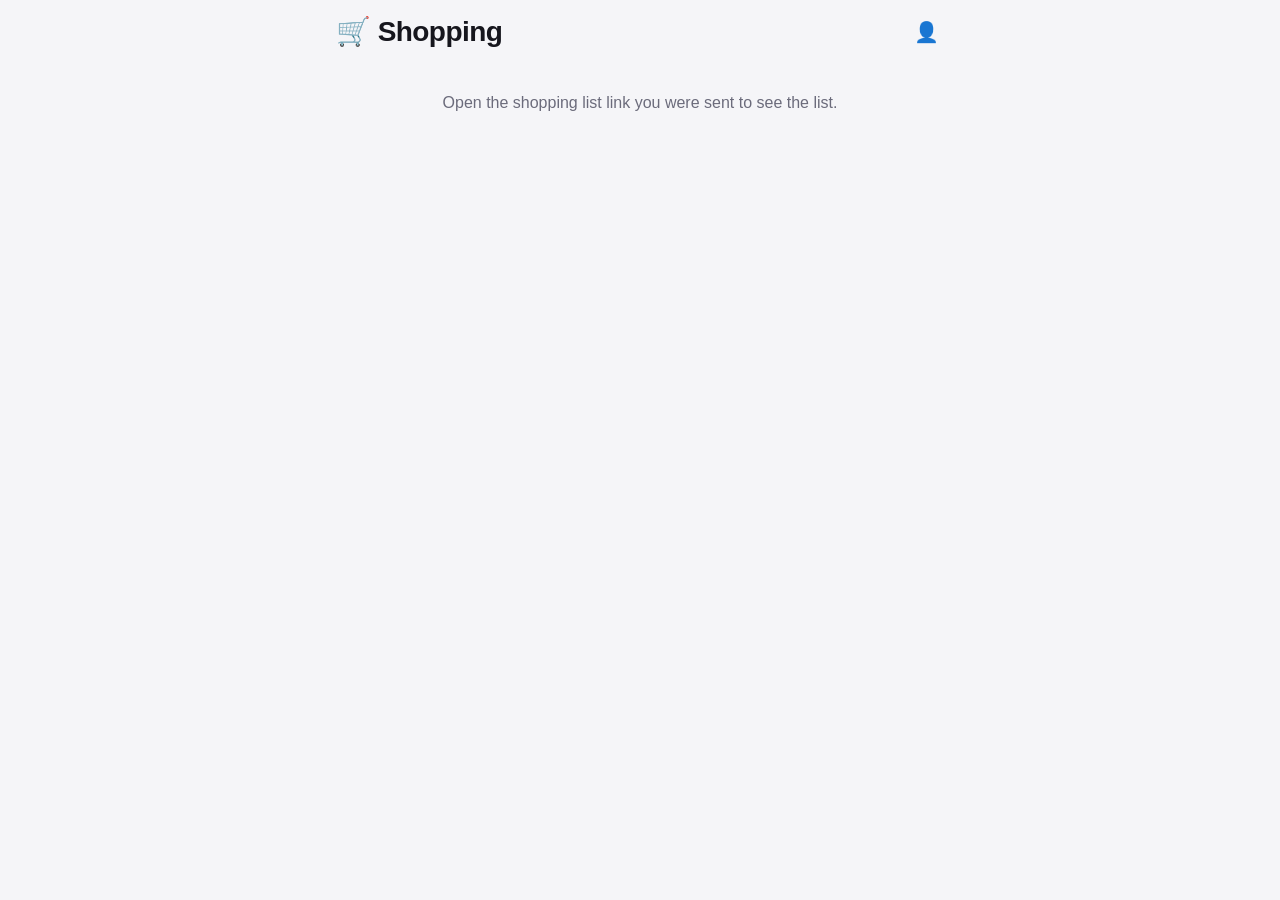
==== shop.html @ 2a3265eb "Add shared shopping list: Shop tab and shopping-only app for family Co-Authored-By: Claude Opus 5.5 " ====
<!doctype html>
<html lang="en">
<head>
  <meta charset="utf-8">
  <meta name="viewport" content="width=device-width, initial-scale=1, viewport-fit=cover">
  <meta name="theme-color" content="#16a34a">
  <meta name="description" content="Shared shopping list">
  <!-- No manifest on purpose: iPhone then keeps the private ?list= link when added to the Home Screen -->
  <meta name="apple-mobile-web-app-capable" content="yes">
  <meta name="mobile-web-app-capable" content="yes">
  <meta name="apple-mobile-web-app-status-bar-style" content="default">
  <meta name="apple-mobile-web-app-title" content="Shopping">
  <meta name="referrer" content="no-referrer">
  <link rel="icon" href="shop-icon.svg" type="image/svg+xml">
  <link rel="apple-touch-icon" href="shop-icon.png">
  <link rel="stylesheet" href="styles.css">
  <style>body { padding-bottom: calc(24px + env(safe-area-inset-bottom)); }</style>
  <title>Shopping List</title>
</head>
<body>
  <header class="topbar">
    <h1>🛒 Shopping</h1>
    <button class="icon-btn" id="who" aria-label="Change your name">👤</button>
  </header>
  <main id="view"></main>
  <div id="toast" role="status" aria-live="polite"></div>

  <script src="config.js"></script>
  <script src="shop.js"></script>
  <script>
  'use strict';
  (() => {
    const get = k => { try { return localStorage.getItem(k); } catch { return null; } };
    const set = (k, v) => { try { localStorage.setItem(k, v); } catch { /* ignore */ } };
    const view = document.getElementById('view');

    const fromLink = new URLSearchParams(location.search).get('list');
    if (fromLink) set('shop-code', fromLink);
    const code = fromLink || get('shop-code') || '';
    let device = get('shop-device');
    if (!device) { device = Shop.newCode().slice(0, 16); set('shop-device', device); }
    const standalone = matchMedia('(display-mode: standalone)').matches || navigator.standalone === true;

    let toastTimer;
    function toast(msg) {
      const el = document.getElementById('toast');
      el.textContent = msg;
      el.classList.add('show');
      clearTimeout(toastTimer);
      toastTimer = setTimeout(() => el.classList.remove('show'), 2500);
    }

    function render() {
      if (!/^[A-Za-z0-9_-]{20,64}$/.test(code)) {
        view.innerHTML = '<p class="empty" style="text-align:center">Open the shopping list link you were sent to see the list.</p>';
        return;
      }
      if (!get('shop-name')) {
        view.innerHTML = `<form class="card" id="nameForm">
          <h2>Welcome 👋</h2>
          <p class="meta">What's your name? It shows next to the items you add.</p>
          <input name="n" required autocomplete="given-name" placeholder="Your name" maxlength="30" aria-label="Your name">
          <button class="btn primary block" style="margin-top:10px">Continue</button>
        </form>`;
        return;
      }
      if (Shop.isTyping()) return;
      view.innerHTML = Shop.html() + (standalone ? '' :
        '<p class="meta" style="text-align:center;margin-top:18px">Tip: tap <b>Share → Add to Home Screen</b> to keep this list as an app.</p>');
    }

    function start() {
      Shop.init({ code, name: get('shop-name') || '', device, onChange: render, onMessage: toast });
      render();
      Shop.start();
    }

    document.addEventListener('submit', e => {
      if (e.target.id !== 'nameForm') return;
      e.preventDefault();
      const n = e.target.n.value.trim();
      if (!n) return;
      set('shop-name', n);
      start();
    });

    document.getElementById('who').addEventListener('click', () => {
      const n = prompt('Your name (shown next to items you add):', get('shop-name') || '');
      if (n && n.trim()) { set('shop-name', n.trim().slice(0, 30)); start(); }
    });

    start();
  })();
  </script>
</body>
</html>
---- styles.css ----
:root {
  --bg: #f5f5f8;
  --surface: #ffffff;
  --text: #16161d;
  --muted: #6b6b7b;
  --line: #e6e6ee;
  --accent: #4f46e5;
  --accent-text: #ffffff;
  --accent-soft: #eceefe;
  --good: #16a34a;
  --danger: #dc2626;
  --radius: 16px;
  --shadow: 0 1px 2px rgba(20, 20, 40, .05), 0 4px 16px rgba(20, 20, 40, .04);
  color-scheme: light dark;
}

@media (prefers-color-scheme: dark) {
  :root {
    --bg: #0e0e13;
    --surface: #1a1a22;
    --text: #ececf2;
    --muted: #9a9aad;
    --line: #2b2b37;
    --accent: #8b85ff;
    --accent-text: #0e0e13;
    --accent-soft: #24223f;
    --good: #4ade80;
    --danger: #f87171;
    --shadow: none;
  }
}

* { box-sizing: border-box; }

html, body { margin: 0; }

body {
  background: var(--bg);
  color: var(--text);
  font: 16px/1.45 -apple-system, BlinkMacSystemFont, "Segoe UI", Roboto, sans-serif;
  padding-bottom: calc(76px + env(safe-area-inset-bottom));
  -webkit-tap-highlight-color: transparent;
}

button, input, select, textarea { font: inherit; color: inherit; }
button { cursor: pointer; }

/* ---------- layout ---------- */
.topbar {
  position: sticky; top: 0; z-index: 5;
  display: flex; align-items: center; justify-content: space-between;
  max-width: 640px; margin: 0 auto;
  padding: calc(12px + env(safe-area-inset-top)) 16px 8px;
  background: var(--bg);
}
.topbar h1 { margin: 0; font-size: 28px; letter-spacing: -.02em; }

main { max-width: 640px; margin: 0 auto; padding: 4px 16px 24px; }

.tabs {
  position: fixed; left: 0; right: 0; bottom: 0; z-index: 10;
  display: grid; grid-template-columns: repeat(7, 1fr);
  background: var(--surface);
  border-top: 1px solid var(--line);
  padding-bottom: env(safe-area-inset-bottom);
}
.tabs button {
  display: flex; flex-direction: column; align-items: center; gap: 2px;
  border: 0; background: none; padding: 8px 0 10px;
  font-size: 11px; color: var(--muted);
}
.tabs button span { font-size: 20px; filter: grayscale(1); opacity: .6; }
.tabs button.active { color: var(--accent); font-weight: 600; }
.tabs button.active span { filter: none; opacity: 1; }

/* ---------- building blocks ---------- */
.card {
  background: var(--surface);
  border-radius: var(--radius);
  box-shadow: var(--shadow);
  border: 1px solid var(--line);
  padding: 16px;
  margin-bottom: 14px;
}
.card h2, .sec { font-size: 17px; margin: 0 0 10px; }
.sec { margin: 22px 4px 8px; color: var(--muted); font-size: 13px; text-transform: uppercase; letter-spacing: .06em; }
.card-head { display: flex; align-items: center; justify-content: space-between; margin-bottom: 6px; }
.card-head h2 { margin: 0; }

.greet { color: var(--muted); margin: 0 4px 14px; }

.stats { display: grid; grid-template-columns: repeat(3, 1fr); gap: 10px; margin-bottom: 14px; }
.stat {
  background: var(--surface); border: 1px solid var(--line); border-radius: var(--radius);
  padding: 12px; box-shadow: var(--shadow);
}
.stat b { display: block; font-size: clamp(16px, 5.2vw, 22px); letter-spacing: -.02em; white-space: nowrap; overflow: hidden; text-overflow: ellipsis; }
.stat span { color: var(--muted); font-size: 12px; }

.grow { flex: 1; min-width: 0; }
.meta { color: var(--muted); font-size: 13px; }
.overdue { color: var(--danger); }
.empty { color: var(--muted); padding: 10px 0; list-style: none; }

input, select, textarea {
  width: 100%;
  background: var(--bg);
  border: 1px solid var(--line);
  border-radius: 10px;
  padding: 10px 12px;
  min-height: 42px;
}
input:focus, select:focus, textarea:focus { outline: 2px solid var(--accent); outline-offset: -1px; }
textarea { resize: vertical; }

.add-row { display: flex; gap: 8px; margin-top: 8px; }
.add-row > * { min-width: 0; }
.add > input:first-child { margin: 0; }

.btn {
  display: inline-flex; align-items: center; justify-content: center;
  border: 1px solid var(--line); background: var(--surface);
  border-radius: 10px; padding: 10px 14px; min-height: 42px;
  font-weight: 600; white-space: nowrap;
}
.btn.primary { background: var(--accent); color: var(--accent-text); border-color: var(--accent); }
.btn.danger { color: var(--danger); }
.btn.block { width: 100%; }

.icon-btn {
  border: 0; background: none; color: var(--muted);
  width: 36px; height: 36px; border-radius: 10px; font-size: 20px; flex: none;
}
.icon-btn:hover { background: var(--bg); }

.link { border: 0; background: none; color: var(--accent); font-weight: 600; padding: 6px 0; }
.link.danger { color: var(--danger); font-weight: 500; font-size: 13px; }

/* ---------- lists & checkboxes ---------- */
.list { list-style: none; margin: 0; padding: 0; }
.row { display: flex; align-items: center; gap: 12px; padding: 8px 0; border-bottom: 1px solid var(--line); }
.row:last-child { border-bottom: 0; }
.row-title { overflow-wrap: anywhere; }
.row.done .row-title { text-decoration: line-through; color: var(--muted); }

.check {
  flex: none; width: 26px; height: 26px; border-radius: 50%;
  border: 2px solid var(--line); background: none; position: relative;
}
.check.on { background: var(--good); border-color: var(--good); }
.check.on::after {
  content: ""; position: absolute; left: 7px; top: 3px; width: 6px; height: 11px;
  border: solid #fff; border-width: 0 2.5px 2.5px 0; transform: rotate(45deg);
}
.check.big { width: 36px; height: 36px; }
.check.big.on::after { left: 11px; top: 5px; width: 8px; height: 15px; }
.check.ghost { visibility: hidden; }

.quick { display: flex; gap: 8px; margin-top: 10px; }

/* ---------- habits ---------- */
.habit-head { display: flex; align-items: center; gap: 12px; }
.emoji { font-size: 28px; width: 36px; text-align: center; flex: none; }
.emoji-in { width: 64px; flex: none; text-align: center; }
.week { display: grid; grid-template-columns: repeat(7, 1fr); gap: 6px; margin: 12px 0 4px; }
.day {
  border: 1px solid var(--line); background: var(--bg); border-radius: 10px;
  padding: 6px 0; font-size: 12px; color: var(--muted);
}
.day small { display: block; font-size: 11px; }
.day.on { background: var(--good); border-color: var(--good); color: #fff; }
.day.today { outline: 2px solid var(--accent); outline-offset: 1px; }

.chips { display: flex; flex-wrap: wrap; gap: 8px; }
.chip {
  border: 1px solid var(--line); background: var(--bg); border-radius: 999px;
  padding: 8px 14px;
}
.chip.on { background: var(--good); border-color: var(--good); color: #fff; }

/* ---------- money ---------- */
.seg { display: grid; grid-template-columns: 1fr 1fr; background: var(--bg); border-radius: 10px; padding: 3px; border: 1px solid var(--line); }
.seg label { text-align: center; padding: 7px; border-radius: 8px; cursor: pointer; font-weight: 600; color: var(--muted); }
.seg input { position: absolute; opacity: 0; pointer-events: none; width: 0; min-height: 0; }
.seg label:has(input:checked) { background: var(--surface); color: var(--text); box-shadow: var(--shadow); }

.month-nav, .date-nav { display: flex; align-items: center; justify-content: space-between; margin-bottom: 12px; }
.month-nav button, .date-nav button { border: 1px solid var(--line); background: var(--surface); border-radius: 10px; width: 40px; height: 40px; font-size: 20px; }
.month-nav button:disabled, .date-nav button:disabled { opacity: .35; cursor: default; }

.totals { display: grid; grid-template-columns: repeat(3, 1fr); gap: 8px; text-align: center; }
.totals b { display: block; font-size: 18px; }
.totals span { font-size: 12px; color: var(--muted); }
.pos { color: var(--good); }
.neg { color: var(--danger); }

.bars { margin-top: 14px; display: grid; gap: 8px; }
.bar-row { display: grid; grid-template-columns: 90px 1fr auto; gap: 10px; align-items: center; font-size: 14px; }
.bar { height: 10px; background: var(--bg); border-radius: 999px; overflow: hidden; }
.bar i { display: block; height: 100%; background: var(--accent); border-radius: 999px; }

.day-label { font-size: 13px; color: var(--muted); margin: 14px 0 2px; font-weight: 600; }
.amt { font-variant-numeric: tabular-nums; font-weight: 600; white-space: nowrap; }

/* ---------- journal ---------- */
.lbl { display: block; font-size: 13px; color: var(--muted); font-weight: 600; margin: 14px 0 6px; }
.lbl > input, .lbl > select, .lbl > textarea { margin-top: 6px; color: var(--text); font-weight: 400; font-size: 16px; }
.two { display: grid; grid-template-columns: 1fr 1fr; gap: 10px; }
.moods { display: flex; justify-content: space-between; gap: 6px; }
.mood {
  flex: 1; font-size: 26px; padding: 8px 0; border-radius: 12px;
  border: 1px solid var(--line); background: var(--bg); filter: grayscale(.7); opacity: .7;
}
.mood.on { filter: none; opacity: 1; background: var(--accent-soft); border-color: var(--accent); }
.entry { display: flex; gap: 12px; align-items: flex-start; width: 100%; text-align: left; border: 0; background: none; padding: 10px 0; border-bottom: 1px solid var(--line); }
.entry:last-child { border-bottom: 0; }
.entry .e-mood { font-size: 24px; width: 32px; flex: none; text-align: center; }
.snippet { color: var(--muted); font-size: 14px; display: -webkit-box; -webkit-line-clamp: 2; -webkit-box-orient: vertical; overflow: hidden; }
.saved { min-height: 18px; margin-top: 6px; text-align: right; }

/* ---------- settings sheet & toast ---------- */
dialog {
  border: 0; border-radius: 20px; padding: 0; width: min(520px, calc(100% - 32px));
  background: var(--surface); color: var(--text); box-shadow: 0 20px 60px rgba(0,0,0,.3);
}
dialog::backdrop { background: rgba(10, 10, 20, .45); }
.sheet { padding: 20px; }
.sheet h2 { margin: 0 0 4px; }
.sheet h3 { font-size: 14px; margin: 22px 0 6px; }
.sheet .btns { display: flex; gap: 8px; flex-wrap: wrap; margin-top: 8px; }

#toast {
  position: fixed; left: 50%; bottom: calc(90px + env(safe-area-inset-bottom)); transform: translate(-50%, 20px);
  background: var(--text); color: var(--bg); border-radius: 12px; padding: 10px 14px;
  display: flex; gap: 14px; align-items: center; opacity: 0; pointer-events: none;
  transition: opacity .2s, transform .2s; z-index: 20; max-width: calc(100% - 32px);
}
#toast.show { opacity: 1; transform: translate(-50%, 0); pointer-events: auto; }
#toast button { border: 0; background: none; color: var(--accent); font-weight: 700; filter: brightness(1.3); }

@media (max-width: 380px) {
  .add-row { flex-wrap: wrap; }
  .bar-row { grid-template-columns: 72px 1fr auto; }
}

.report { border-color: var(--accent); background: var(--accent-soft); }
.report .btns { display: flex; gap: 8px; margin-top: 10px; }

/* ---------- office ---------- */
.subtabs {
  display: grid; grid-template-columns: repeat(3, 1fr); gap: 4px;
  background: var(--surface); border: 1px solid var(--line); border-radius: 12px;
  padding: 4px; margin-bottom: 14px;
}
.subtabs button { border: 0; background: none; border-radius: 9px; padding: 9px 4px; font-weight: 600; color: var(--muted); font-size: 14px; }
.subtabs button.on { background: var(--accent); color: var(--accent-text); }

.clock { text-align: center; }
.clock .big { font-size: 40px; font-weight: 700; letter-spacing: -.03em; margin: 2px 0 12px; font-variant-numeric: tabular-nums; }
.clock .btn { margin-top: 10px; font-size: 17px; min-height: 50px; }
.clock .hint { margin: 10px 0 0; font-size: 12px; }
.btn.danger-fill { background: var(--danger); border-color: var(--danger); color: #fff; }

details.card > summary { cursor: pointer; font-weight: 600; list-style: none; }
details.card > summary::-webkit-details-marker { display: none; }
details.card[open] > summary { margin-bottom: 4px; }

.pri { display: inline-block; font-size: 11px; font-weight: 700; padding: 1px 7px; border-radius: 999px; margin-right: 4px; }
.pri-high { background: color-mix(in srgb, var(--danger) 16%, transparent); color: var(--danger); }
.pri-med { background: var(--accent-soft); color: var(--accent); }
.pri-low { background: var(--bg); color: var(--muted); border: 1px solid var(--line); }

.note { white-space: pre-wrap; overflow-wrap: anywhere; margin: 10px 0 4px; font-size: 15px; }

/* ---------- reminders ---------- */
.toggle {
  flex: 1; display: flex; align-items: center; gap: 8px; min-height: 42px; padding: 0 12px;
  border: 1px solid var(--line); border-radius: 10px; background: var(--bg); font-size: 15px; cursor: pointer;
}
.toggle input { width: 20px; height: 20px; min-height: 0; margin: 0; accent-color: var(--accent); }
.toggle:has(input:checked) { border-color: var(--accent); background: var(--accent-soft); font-weight: 600; }
.add .hint { margin: 10px 0 0; font-size: 12px; }
.bell { font-size: 17px; opacity: .55; }
.bell.on { opacity: 1; }

/* ---------- shopping ---------- */
.qty { font-size: 12px; font-weight: 700; color: var(--accent); background: var(--accent-soft); border-radius: 999px; padding: 1px 8px; margin-left: 4px; white-space: nowrap; }
.share { margin-top: 22px; }
.share .btns { display: flex; gap: 8px; margin-top: 10px; flex-wrap: wrap; }
.tabs button { font-size: 10.5px; }
.add-row.nowrap { flex-wrap: nowrap; }
.add-row.nowrap select { flex: 1; min-width: 0; }
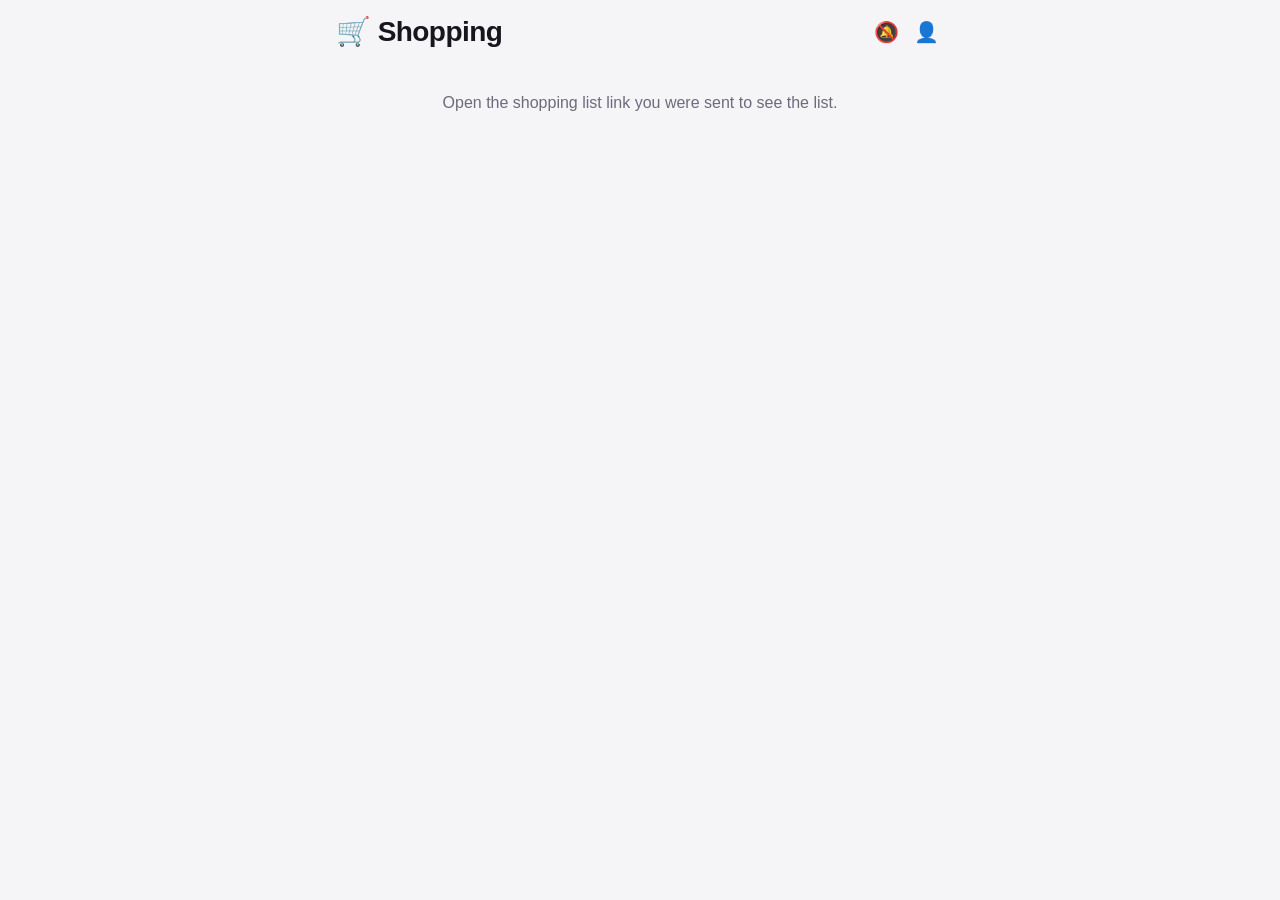
==== commit 7a88d004: "Shopping v2: buy again, suggestions, auto sections, multi-add, staples, shopping mode, stores, quick" ====
--- a/shop.html
+++ b/shop.html
@@ -20,7 +20,10 @@
 <body>
   <header class="topbar">
     <h1>🛒 Shopping</h1>
-    <button class="icon-btn" id="who" aria-label="Change your name">👤</button>
+    <span>
+      <button class="icon-btn" id="bell" aria-label="Notifications" hidden>🔕</button>
+      <button class="icon-btn" id="who" aria-label="Change your name">👤</button>
+    </span>
   </header>
   <main id="view"></main>
   <div id="toast" role="status" aria-live="polite"></div>
@@ -30,8 +33,9 @@
   <script>
   'use strict';
   (() => {
-    const get = k => { try { return localStorage.getItem(k); } catch { return null; } };
-    const set = (k, v) => { try { localStorage.setItem(k, v); } catch { /* ignore */ } };
+    const mem = {};   // fallback if the browser blocks saving
+    const get = k => { try { const v = localStorage.getItem(k); if (v !== null) return v; } catch { /* blocked */ } return mem[k] ?? null; };
+    const set = (k, v) => { mem[k] = v; try { localStorage.setItem(k, v); } catch { /* blocked */ } };
     const view = document.getElementById('view');
 
     const fromLink = new URLSearchParams(location.search).get('list');
@@ -42,12 +46,18 @@
     const standalone = matchMedia('(display-mode: standalone)').matches || navigator.standalone === true;
 
     let toastTimer;
-    function toast(msg) {
+    function toast(msg, undo) {
       const el = document.getElementById('toast');
-      el.textContent = msg;
+      el.textContent = '';
+      el.append(Object.assign(document.createElement('span'), { textContent: msg }));
+      if (undo) {
+        const b = Object.assign(document.createElement('button'), { type: 'button', textContent: 'Undo' });
+        b.onclick = () => { undo(); el.classList.remove('show'); };
+        el.append(b);
+      }
       el.classList.add('show');
       clearTimeout(toastTimer);
-      toastTimer = setTimeout(() => el.classList.remove('show'), 2500);
+      toastTimer = setTimeout(() => el.classList.remove('show'), undo ? 4500 : 2500);
     }
 
     function render() {
@@ -56,6 +66,7 @@
         return;
       }
       if (!get('shop-name')) {
+        if (document.getElementById('nameForm')) return;   // never wipe what is being typed
         view.innerHTML = `<form class="card" id="nameForm">
           <h2>Welcome 👋</h2>
           <p class="meta">What's your name? It shows next to the items you add.</p>
@@ -67,10 +78,49 @@
       if (Shop.isTyping()) return;
       view.innerHTML = Shop.html() + (standalone ? '' :
         '<p class="meta" style="text-align:center;margin-top:18px">Tip: tap <b>Share → Add to Home Screen</b> to keep this list as an app.</p>');
+      Shop.mounted();
     }
 
+    // ---------- notifications (new items, "shopping now", "trip done") ----------
+    const bell = document.getElementById('bell');
+    const canPush = () => 'serviceWorker' in navigator && 'PushManager' in window && 'Notification' in window && !!PUSH_SERVER;
+    const post = (path, data) => fetch(`${PUSH_SERVER}${path}`, { method: 'POST', headers: { 'Content-Type': 'application/json' }, body: JSON.stringify(data) });
+    const keyBytes = k => Uint8Array.from(atob(k.replace(/-/g, '+').replace(/_/g, '/') + '='.repeat((4 - (k.length % 4)) % 4)), c => c.charCodeAt(0));
+    const showBell = () => { bell.hidden = false; bell.textContent = get('shop-notify') === '1' ? '🔔' : '🔕'; };
+
+    async function syncPush() {
+      const sub = await (await navigator.serviceWorker.ready).pushManager.getSubscription();
+      if (!sub) return false;
+      const res = await post('/sync', { id: device, subscription: sub.toJSON(), tz: Intl.DateTimeFormat().resolvedOptions().timeZone, reminders: [], lists: [code], app: 'shop' });
+      return res.ok;
+    }
+
+    async function toggleNotify() {
+      if (!canPush()) { toast(standalone ? 'Notifications aren’t supported here' : 'Add this list to your Home Screen first, then open it from there'); return; }
+      if (get('shop-notify') === '1') {
+        try { const sub = await (await navigator.serviceWorker.ready).pushManager.getSubscription(); if (sub) await sub.unsubscribe(); await post('/unsubscribe', { id: device }); } catch { /* ignore */ }
+        set('shop-notify', '0'); showBell(); toast('Notifications off'); return;
+      }
+      const perm = await Notification.requestPermission();   // must run straight from the tap
+      if (perm !== 'granted') { toast('Notifications are blocked — allow them in iPhone Settings → Notifications'); return; }
+      try {
+        const reg = await navigator.serviceWorker.ready;
+        let sub = await reg.pushManager.getSubscription();
+        if (!sub) {
+          const { publicKey } = await (await fetch(`${PUSH_SERVER}/key`)).json();
+          sub = await reg.pushManager.subscribe({ userVisibleOnly: true, applicationServerKey: keyBytes(publicKey) });
+        }
+        if (!(await syncPush())) throw new Error('sync');
+        await post('/test', { id: device });
+        set('shop-notify', '1'); showBell(); toast('Notifications on 🔔');
+      } catch { toast('Could not turn on notifications — try again'); }
+    }
+    bell.addEventListener('click', toggleNotify);
+
     function start() {
-      Shop.init({ code, name: get('shop-name') || '', device, onChange: render, onMessage: toast });
+      render();
+      if (!get('shop-name')) return;   // load the list only once we know who this is
+      Shop.init({ code, name: get('shop-name'), device, onChange: render, onMessage: toast });
       render();
       Shop.start();
     }
@@ -89,6 +139,13 @@
       if (n && n.trim()) { set('shop-name', n.trim().slice(0, 30)); start(); }
     });
 
+    if ('serviceWorker' in navigator && PUSH_SERVER) {
+      navigator.serviceWorker.register('sw.js').then(() => {
+        showBell();
+        if (get('shop-notify') === '1') syncPush().catch(() => {});
+      }).catch(() => {});
+    }
+
     start();
   })();
   </script>
--- a/styles.css
+++ b/styles.css
@@ -290,3 +290,42 @@
 .tabs button { font-size: 10.5px; }
 .add-row.nowrap { flex-wrap: nowrap; }
 .add-row.nowrap select { flex: 1; min-width: 0; }
+
+/* ---------- shopping v2 ---------- */
+.center { text-align: center; }
+.btns.spread { display: flex; justify-content: space-between; align-items: center; gap: 8px; flex-wrap: wrap; margin-top: 8px; }
+.btns.end { display: flex; justify-content: flex-end; gap: 8px; flex-wrap: wrap; }
+.topbar > span { display: flex; gap: 4px; }
+
+.sugg { margin-top: 10px; flex-wrap: nowrap; overflow-x: auto; -webkit-overflow-scrolling: touch; scrollbar-width: none; padding-bottom: 2px; }
+.sugg:empty { display: none; }
+.sugg::-webkit-scrollbar, .store-chips::-webkit-scrollbar { display: none; }
+.sugg .chip, .store-chips .chip { white-space: nowrap; flex: none; padding: 7px 12px; font-size: 14px; }
+.chips-label { flex: none; align-self: center; font-size: 12px; font-weight: 700; color: var(--muted); text-transform: uppercase; letter-spacing: .05em; }
+.store-chips { flex-wrap: nowrap; overflow-x: auto; scrollbar-width: none; margin: 12px 0 2px; }
+.store-chips .chip.on { background: var(--accent); border-color: var(--accent); color: var(--accent-text); }
+
+.big-btn { min-height: 52px; font-size: 17px; margin-bottom: 4px; }
+.banner { background: var(--accent-soft); border-color: var(--accent); }
+.insight { margin-top: 18px; }
+
+.srow { position: relative; background: var(--surface); transition: transform .18s ease, background-color .15s; touch-action: pan-y; }
+.srow.swipe-right { background: color-mix(in srgb, var(--good) 22%, var(--surface)); }
+.srow.swipe-left { background: color-mix(in srgb, var(--danger) 22%, var(--surface)); }
+.tap { cursor: pointer; }
+.row.big { padding: 12px 0; }
+.row.big .row-title { font-size: 18px; font-weight: 500; }
+
+.stepper { display: flex; align-items: center; border: 1px solid var(--line); border-radius: 999px; overflow: hidden; flex: none; }
+.stepper button { border: 0; background: var(--bg); width: 30px; height: 30px; font-size: 18px; line-height: 1; color: var(--accent); }
+.stepper span { min-width: 30px; text-align: center; font-size: 13px; font-weight: 700; padding: 0 2px; }
+
+.price { width: 84px; min-height: 34px; padding: 6px 8px; text-align: right; flex: none; font-variant-numeric: tabular-nums; }
+
+.shopping-head { position: sticky; top: calc(52px + env(safe-area-inset-top)); z-index: 4; }
+.progress { height: 10px; background: var(--bg); border-radius: 999px; overflow: hidden; margin: 6px 0 6px; border: 1px solid var(--line); }
+.progress i { display: block; height: 100%; background: var(--good); border-radius: 999px; transition: width .3s; }
+
+.order .row { padding: 4px 0; }
+.order .icon-btn:disabled { opacity: .25; }
+#shopSheet { max-height: 90vh; overflow: auto; }
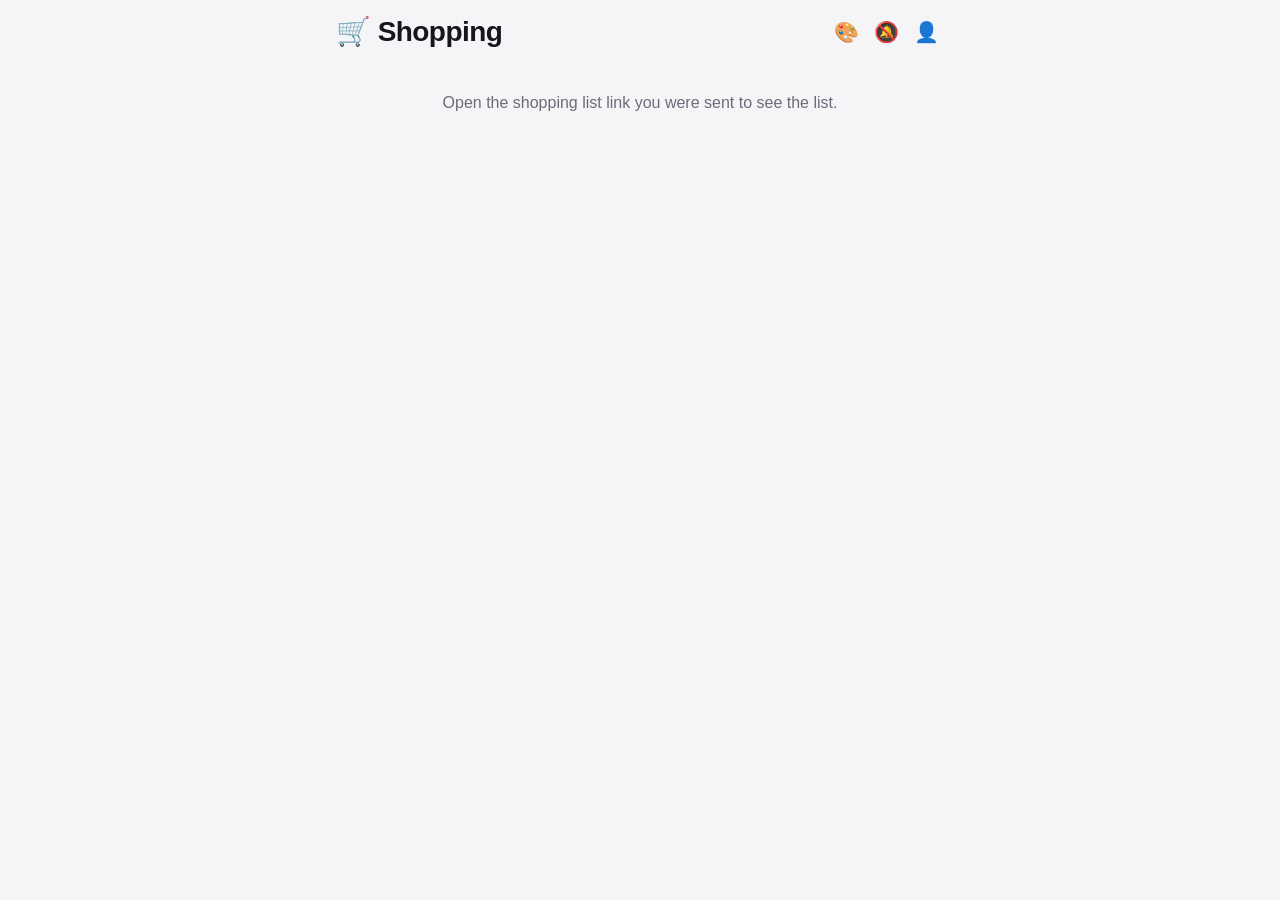
==== commit f4ff6a61: "Add colour themes: White, Charcoal (soft dark grey), Cream, and Auto Chosen per phone in Settings (m" ====
--- a/shop.html
+++ b/shop.html
@@ -13,6 +13,7 @@
   <meta name="referrer" content="no-referrer">
   <link rel="icon" href="shop-icon.svg" type="image/svg+xml">
   <link rel="apple-touch-icon" href="shop-icon.png">
+  <script>try { const t = localStorage.getItem('theme'); if (t && t !== 'auto') document.documentElement.dataset.theme = t; } catch (e) {}</script>
   <link rel="stylesheet" href="styles.css">
   <style>body { padding-bottom: calc(24px + env(safe-area-inset-bottom)); }</style>
   <title>Shopping List</title>
@@ -21,6 +22,7 @@
   <header class="topbar">
     <h1>🛒 Shopping</h1>
     <span>
+      <button class="icon-btn" id="themeBtn" aria-label="Change colour theme">🎨</button>
       <button class="icon-btn" id="bell" aria-label="Notifications" hidden>🔕</button>
       <button class="icon-btn" id="who" aria-label="Change your name">👤</button>
     </span>
@@ -28,6 +30,7 @@
   <main id="view"></main>
   <div id="toast" role="status" aria-live="polite"></div>
 
+  <script src="theme.js"></script>
   <script src="config.js"></script>
   <script src="shop.js"></script>
   <script>
@@ -117,6 +120,13 @@
     }
     bell.addEventListener('click', toggleNotify);
 
+    // 🎨 cycles through the colour themes
+    document.getElementById('themeBtn').addEventListener('click', () => {
+      const keys = Object.keys(THEMES), next = keys[(keys.indexOf(currentTheme()) + 1) % keys.length];
+      applyTheme(next);
+      toast(`🎨 ${THEMES[next].name} theme · ${THEMES[next].hint}`);
+    });
+
     function start() {
       render();
       if (!get('shop-name')) return;   // load the list only once we know who this is
--- a/styles.css
+++ b/styles.css
@@ -1,4 +1,8 @@
-:root {
+/* ---------- themes ----------
+   White is the default. Charcoal and Cream are chosen in Settings
+   (data-theme on <html>); "Auto" follows the phone's light/dark mode. */
+:root,
+:root[data-theme="light"] {
   --bg: #f5f5f8;
   --surface: #ffffff;
   --text: #16161d;
@@ -11,22 +15,56 @@
   --danger: #dc2626;
   --radius: 16px;
   --shadow: 0 1px 2px rgba(20, 20, 40, .05), 0 4px 16px rgba(20, 20, 40, .04);
-  color-scheme: light dark;
-}
-
+  color-scheme: light;
+}
+
+/* Charcoal — a soft dark grey ("light black") */
+:root[data-theme="charcoal"] {
+  --bg: #1e1f23;
+  --surface: #2a2b31;
+  --text: #ececf1;
+  --muted: #a3a4b2;
+  --line: #3a3b44;
+  --accent: #9b95ff;
+  --accent-text: #15151a;
+  --accent-soft: #34325a;
+  --good: #22c55e;
+  --danger: #f87171;
+  --shadow: none;
+  color-scheme: dark;
+}
+
+/* Cream — warm beige with a soft brown accent */
+:root[data-theme="cream"] {
+  --bg: #f5efe2;
+  --surface: #fffaf1;
+  --text: #2e261b;
+  --muted: #7b6c58;
+  --line: #e7dcc7;
+  --accent: #9a5b2e;
+  --accent-text: #ffffff;
+  --accent-soft: #f2e3d2;
+  --good: #4d7c0f;
+  --danger: #b42318;
+  --shadow: 0 1px 2px rgba(80, 60, 30, .06), 0 4px 16px rgba(80, 60, 30, .05);
+  color-scheme: light;
+}
+
+/* Auto: follow the phone */
 @media (prefers-color-scheme: dark) {
-  :root {
-    --bg: #0e0e13;
-    --surface: #1a1a22;
-    --text: #ececf2;
-    --muted: #9a9aad;
-    --line: #2b2b37;
-    --accent: #8b85ff;
-    --accent-text: #0e0e13;
-    --accent-soft: #24223f;
-    --good: #4ade80;
+  :root:not([data-theme]) {
+    --bg: #1e1f23;
+    --surface: #2a2b31;
+    --text: #ececf1;
+    --muted: #a3a4b2;
+    --line: #3a3b44;
+    --accent: #9b95ff;
+    --accent-text: #15151a;
+    --accent-soft: #34325a;
+    --good: #22c55e;
     --danger: #f87171;
     --shadow: none;
+    color-scheme: dark;
   }
 }
 
@@ -329,3 +367,15 @@
 .order .row { padding: 4px 0; }
 .order .icon-btn:disabled { opacity: .25; }
 #shopSheet { max-height: 90vh; overflow: auto; }
+
+/* ---------- theme picker ---------- */
+.themes { display: grid; grid-template-columns: repeat(2, 1fr); gap: 8px; margin-top: 6px; }
+.theme-opt {
+  display: flex; align-items: center; gap: 10px; padding: 10px; text-align: left;
+  border: 2px solid var(--line); border-radius: 12px; background: var(--surface);
+}
+.theme-opt.on { border-color: var(--accent); }
+.theme-opt b { display: block; font-size: 14px; }
+.theme-opt small { color: var(--muted); font-size: 11px; }
+.swatch { display: flex; flex: none; border-radius: 999px; overflow: hidden; border: 1px solid rgba(0, 0, 0, .15); }
+.swatch i { width: 12px; height: 24px; }
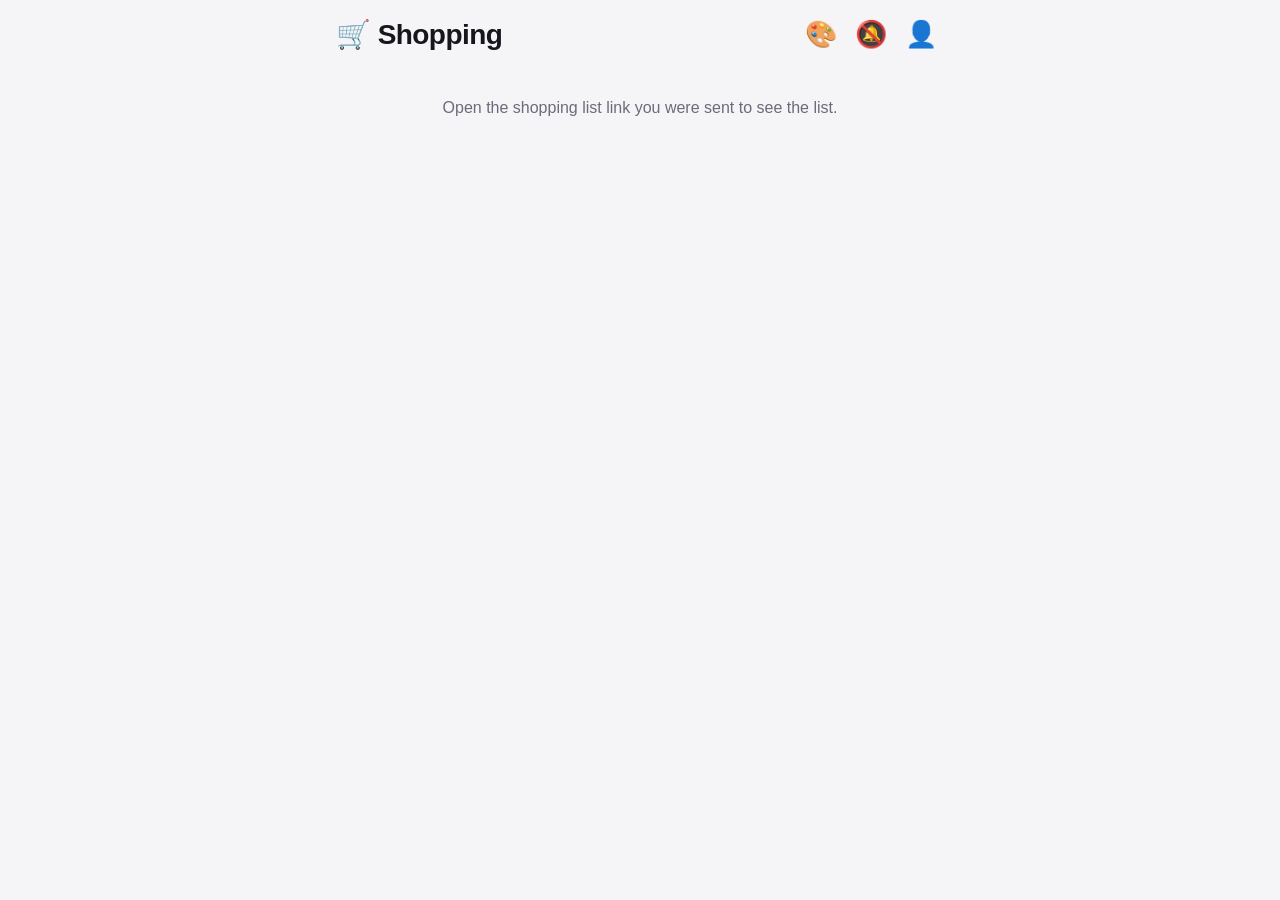
==== commit 4b63c471: "Bigger settings/header icons; turn off pinch, double-tap and input zoom Co-Authored-By: Claude Opus " ====
--- a/shop.html
+++ b/shop.html
@@ -2,7 +2,7 @@
 <html lang="en">
 <head>
   <meta charset="utf-8">
-  <meta name="viewport" content="width=device-width, initial-scale=1, viewport-fit=cover">
+  <meta name="viewport" content="width=device-width, initial-scale=1, maximum-scale=1, user-scalable=no, viewport-fit=cover">
   <meta name="theme-color" content="#16a34a">
   <meta name="description" content="Shared shopping list">
   <!-- No manifest on purpose: iPhone then keeps the private ?list= link when added to the Home Screen -->
--- a/styles.css
+++ b/styles.css
@@ -323,8 +323,6 @@
 
 /* ---------- shopping ---------- */
 .qty { font-size: 12px; font-weight: 700; color: var(--accent); background: var(--accent-soft); border-radius: 999px; padding: 1px 8px; margin-left: 4px; white-space: nowrap; }
-.share { margin-top: 22px; }
-.share .btns { display: flex; gap: 8px; margin-top: 10px; flex-wrap: wrap; }
 .tabs button { font-size: 10.5px; }
 .add-row.nowrap { flex-wrap: nowrap; }
 .add-row.nowrap select { flex: 1; min-width: 0; }
@@ -379,3 +377,96 @@
 .theme-opt small { color: var(--muted); font-size: 11px; }
 .swatch { display: flex; flex: none; border-radius: 999px; overflow: hidden; border: 1px solid rgba(0, 0, 0, .15); }
 .swatch i { width: 12px; height: 24px; }
+.chip.forget { border-color: var(--danger); color: var(--danger); }
+.chip.edit { border-style: dashed; color: var(--muted); }
+
+/* ---------- Today: progress ring ---------- */
+.hero { display: flex; align-items: center; gap: 16px; }
+.hero-ring { position: relative; flex: none; width: 104px; height: 104px; }
+.ring-fill { stroke: var(--accent); transition: stroke-dashoffset .8s cubic-bezier(.3, .7, .3, 1); }
+.ring-fill.full { stroke: var(--good); }
+.ring-label { position: absolute; inset: 0; display: flex; flex-direction: column; align-items: center; justify-content: center; }
+.ring-label b { font-size: 24px; letter-spacing: -.02em; line-height: 1; }
+.ring-label span { font-size: 11px; color: var(--muted); }
+.hero-msg { font-weight: 700; font-size: 17px; margin-bottom: 4px; }
+.hero .meta { margin-top: 2px; }
+.hero .link { padding: 6px 0 0; }
+.next-up b { color: var(--text); }
+
+/* a tick that was just tapped */
+@keyframes pop { 0% { transform: scale(1); } 40% { transform: scale(1.28); } 100% { transform: scale(1); } }
+.pop { animation: pop .32s ease-out; }
+.confetti { position: fixed; inset: 0; width: 100%; height: 100%; pointer-events: none; z-index: 60; }
+@media (prefers-reduced-motion: reduce) { .pop { animation: none; } .ring-fill { transition: none; } }
+
+/* ---------- Quick add ---------- */
+.fab {
+  position: fixed; right: max(16px, calc(50% - 304px)); bottom: calc(84px + env(safe-area-inset-bottom)); z-index: 9;
+  width: 56px; height: 56px; border-radius: 50%; border: 0;
+  background: var(--accent); color: var(--accent-text); font-size: 30px; line-height: 1;
+  box-shadow: 0 6px 18px rgba(0, 0, 0, .22);
+}
+.fab:active { transform: scale(.94); }
+body[data-tab="shop"] .fab, body[data-tab="insights"] .fab { display: none; }
+main { padding-bottom: 84px; }
+.quick-sheet [name=q] { font-size: 17px; min-height: 48px; margin-top: 10px; }
+.qtypes { margin-top: 10px; flex-wrap: nowrap; overflow-x: auto; scrollbar-width: none; }
+.qtypes::-webkit-scrollbar { display: none; }
+.qtypes .chip { white-space: nowrap; flex: none; padding: 6px 11px; font-size: 13px; }
+.qtypes .chip.on { background: var(--accent); border-color: var(--accent); color: var(--accent-text); }
+.qpreview { display: flex; flex-wrap: wrap; gap: 6px; margin-top: 12px; min-height: 30px; }
+.qpreview p { margin: 0; }
+.qchip { background: var(--accent-soft); color: var(--text); border-radius: 8px; padding: 4px 9px; font-size: 14px; }
+.qexamples { margin: 12px 0 0; line-height: 1.6; }
+.qexamples b { font-weight: 600; color: var(--text); }
+
+/* ---------- Insights ---------- */
+.range { margin-bottom: 12px; }
+.range .chip.on { background: var(--accent); border-color: var(--accent); color: var(--accent-text); }
+.stats-2 { grid-template-columns: repeat(3, 1fr); }
+.chart { margin: 0 0 14px; }
+.chart-title { font-weight: 700; margin-bottom: 8px; }
+.chart svg { display: block; width: 100%; height: auto; overflow: visible; }
+.chart .tip { margin: 8px 0 0; min-height: 18px; }
+.chart .empty { margin: 4px 0; }
+.chart .axis { font-size: 10px; fill: var(--muted); }
+.chart .axis.label { font-size: 11px; fill: var(--text); }
+.chart .axis.value { font-size: 10px; fill: var(--muted); font-variant-numeric: tabular-nums; }
+.chart .grid { stroke: var(--line); stroke-width: 1; }
+.chart .target { stroke: var(--muted); stroke-width: 1; stroke-dasharray: 3 3; }
+.chart .line { fill: none; stroke: var(--accent); stroke-width: 2; stroke-linejoin: round; stroke-linecap: round; }
+.chart .dot { fill: var(--accent); stroke: var(--surface); stroke-width: 2; }
+.chart .bar { fill: var(--accent); }
+.chart .bar.ghost { fill: var(--muted); opacity: .45; }
+.chart .hit { fill: transparent; }
+.chart .mark { cursor: pointer; }
+.chart .mark.hl .bar, .chart .mark.hl .dot { fill: var(--good); }
+.chart .mark.hl .hit { fill: var(--accent-soft); opacity: .5; }
+.heatmap rect.hm-on { fill: var(--good); }
+.heatmap rect.hm-off { fill: var(--line); }
+.heatmap rect.hm-none { fill: none; stroke: var(--line); stroke-width: 1; }
+.heatmap .mark.hl, .heatmap rect:hover { stroke: var(--text); stroke-width: 1.5; }
+.hm-stats { margin-bottom: 8px; }
+.hero-num { margin-bottom: 6px; }
+.hero-num b { font-size: 24px; letter-spacing: -.02em; }
+.legend { display: flex; gap: 14px; font-size: 12px; color: var(--muted); margin-bottom: 8px; }
+.legend span { display: flex; align-items: center; gap: 6px; }
+.legend .sw { width: 14px; height: 8px; border-radius: 3px; display: inline-block; background: var(--accent); }
+.legend .sw.ghost { background: var(--muted); opacity: .45; }
+.insight-note { background: var(--accent-soft); border-color: var(--accent); font-size: 15px; }
+
+/* ---------- nudges in Settings ---------- */
+.nudges { display: grid; gap: 8px; margin-top: 8px; }
+.nudge-row { display: flex; gap: 8px; align-items: stretch; }
+.nudge-row .toggle { flex: 1; min-height: 52px; }
+.nudge-row .toggle span { display: flex; flex-direction: column; line-height: 1.25; }
+.nudge-row .toggle small { color: var(--muted); font-weight: 400; font-size: 12px; }
+.nudge-row select { width: 112px; flex: none; }
+.tab-picker .chip.on { background: var(--accent); border-color: var(--accent); color: var(--accent-text); }
+.tabs button[hidden] { display: none; }
+
+/* ---------- header icons & no zoom ---------- */
+.topbar .icon-btn { width: 46px; height: 46px; font-size: 26px; border-radius: 12px; }
+#settingsBtn { font-size: 30px; }
+html { touch-action: manipulation; -webkit-text-size-adjust: 100%; }   /* no double-tap zoom */
+input, select, textarea { font-size: max(16px, 1em); }                 /* iPhone won't zoom into a text box */
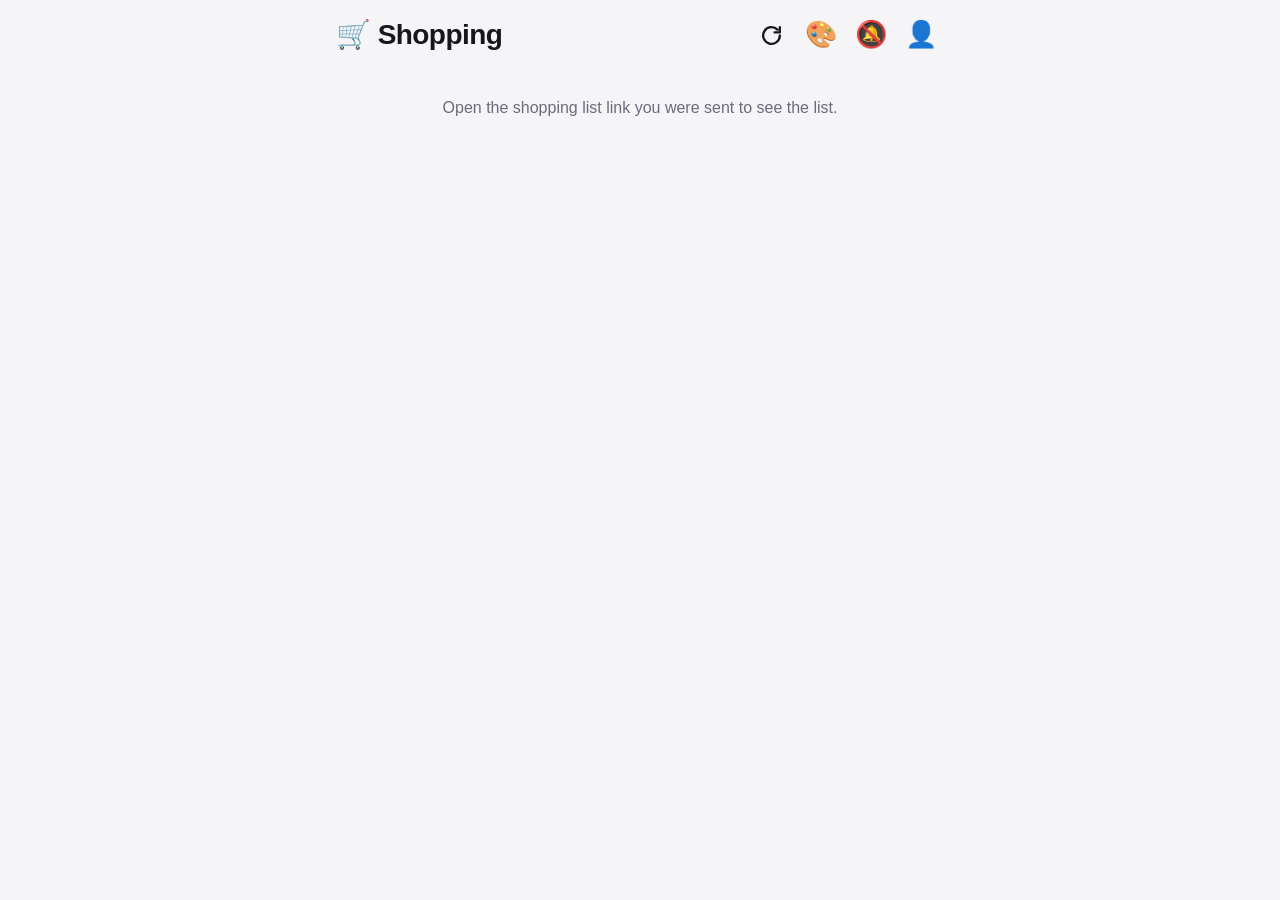
==== commit ef4bb950: "Add a refresh button (↻) to both apps: loads the newest version and data, stays on the same screen C" ====
--- a/shop.html
+++ b/shop.html
@@ -22,6 +22,7 @@
   <header class="topbar">
     <h1>🛒 Shopping</h1>
     <span>
+      <button class="icon-btn menu-btn" id="refreshBtn" data-refresh aria-label="Refresh"><svg viewBox="0 0 24 24" width="25" height="25" aria-hidden="true"><path d="M20 12a8 8 0 1 1-2.34-5.66M20 4v5h-5" fill="none" stroke="currentColor" stroke-width="2.2" stroke-linecap="round" stroke-linejoin="round"/></svg></button>
       <button class="icon-btn" id="themeBtn" aria-label="Change colour theme">🎨</button>
       <button class="icon-btn" id="bell" aria-label="Notifications" hidden>🔕</button>
       <button class="icon-btn" id="who" aria-label="Change your name">👤</button>
--- a/styles.css
+++ b/styles.css
@@ -407,7 +407,7 @@
   box-shadow: 0 6px 18px rgba(0, 0, 0, .22);
 }
 .fab:active { transform: scale(.94); }
-body[data-tab="shop"] .fab, body[data-tab="insights"] .fab { display: none; }
+body[data-tab="shop"] .fab, body[data-tab="insights"] .fab, body[data-tab="review"] .fab { display: none; }
 main { padding-bottom: 84px; }
 .quick-sheet [name=q] { font-size: 17px; min-height: 48px; margin-top: 10px; }
 .qtypes { margin-top: 10px; flex-wrap: nowrap; overflow-x: auto; scrollbar-width: none; }
@@ -470,3 +470,108 @@
 #settingsBtn { font-size: 30px; }
 html { touch-action: manipulation; -webkit-text-size-adjust: 100%; }   /* no double-tap zoom */
 input, select, textarea { font-size: max(16px, 1em); }                 /* iPhone won't zoom into a text box */
+
+/* ---------- money privacy ---------- */
+.masked { letter-spacing: 2px; color: var(--muted); cursor: pointer; font-weight: 700; }
+.eye { padding: 0 4px; font-size: 15px; }
+.lock-card { padding: 28px 20px; margin-top: 20px; }
+.lock-icon { font-size: 44px; line-height: 1; margin-bottom: 8px; }
+.lock-card .btn.block { margin-top: 16px; min-height: 50px; font-size: 17px; }
+.pin-form { display: flex; gap: 8px; margin-top: 12px; }
+.pin-input { text-align: center; font-size: 26px !important; letter-spacing: 10px; min-height: 52px; }
+#lockSheet .pin-input { margin-top: 12px; }
+.pin-msg { min-height: 20px; margin: 8px 0 0; }
+.toggle span:has(> small) { display: flex; flex-direction: column; line-height: 1.25; }
+.toggle small { color: var(--muted); font-weight: 400; font-size: 12px; }
+
+/* ---------- ☰ menu & settings pages ---------- */
+.menu-btn { color: var(--text); display: flex; align-items: center; justify-content: center; }
+#sheet.full {
+  width: 100%; max-width: 640px; height: 100%; max-height: 100%; margin: 0 auto;
+  border-radius: 0; box-shadow: none;
+}
+#sheet.full .sheet { padding: calc(10px + env(safe-area-inset-top)) 18px calc(28px + env(safe-area-inset-bottom)); }
+.sheet-head {
+  position: sticky; top: calc(-10px - env(safe-area-inset-top)); z-index: 2; background: var(--surface);
+  display: flex; align-items: center; gap: 8px; padding: 8px 0 12px; margin-bottom: 4px;
+}
+.sheet-head h2 { flex: 1; margin: 0; font-size: 26px; letter-spacing: -.02em; }
+.sheet-head .back { font-size: 17px; padding: 6px 8px 6px 0; white-space: nowrap; }
+.sheet-head .back + h2 { font-size: 20px; text-align: center; }
+.close-x { font-size: 22px; color: var(--muted); }
+
+/* bigger, easier settings */
+.settings { font-size: 17px; }
+.settings .lbl { font-size: 15px; margin-top: 20px; }
+.settings h3 { font-size: 17px; margin: 26px 0 8px; }
+.settings .meta { font-size: 14px; }
+.settings .btn { min-height: 48px; font-size: 16px; padding: 10px 16px; }
+.settings input, .settings select { min-height: 48px; font-size: 17px; }
+.settings .toggle { min-height: 56px; padding: 10px 14px; font-size: 16px; }
+.settings .toggle input { width: 24px; height: 24px; }
+.settings .chip { padding: 10px 16px; font-size: 15px; }
+
+.menu-list { background: var(--bg); border: 1px solid var(--line); border-radius: 16px; overflow: hidden; margin-top: 8px; }
+.menu-row {
+  display: flex; align-items: center; gap: 14px; width: 100%; text-align: left;
+  border: 0; border-bottom: 1px solid var(--line); background: var(--surface);
+  padding: 14px 14px; min-height: 68px;
+}
+.menu-row:last-child { border-bottom: 0; }
+.menu-row:active { background: var(--accent-soft); }
+.menu-row b { display: block; font-size: 17px; }
+.menu-row small { display: block; color: var(--muted); font-size: 13px; margin-top: 2px; }
+.menu-icon { font-size: 26px; width: 34px; text-align: center; flex: none; }
+.chev { color: var(--muted); font-size: 26px; line-height: 1; }
+.toggle input { flex: none; }
+.settings .toggle input { width: 24px !important; height: 24px !important; }
+
+/* ---------- budgets & bills ---------- */
+.budgets { display: grid; gap: 14px; margin-top: 12px; }
+.budget-top { display: flex; justify-content: space-between; gap: 8px; font-weight: 600; margin-bottom: 6px; }
+.budget .bar { height: 10px; background: var(--bg); border-radius: 999px; overflow: hidden; border: 1px solid var(--line); }
+.budget .bar i { display: block; height: 100%; border-radius: 999px; background: var(--good); transition: width .4s; }
+.budget.warn .bar i { background: #f59e0b; }
+.budget.over .bar i { background: var(--danger); }
+.budget.over .meta { color: var(--danger); }
+.budget .meta { margin-top: 4px; }
+.budget-inputs { display: grid; grid-template-columns: 1fr 1fr; gap: 0 10px; }
+.btn.small { min-height: 36px; padding: 6px 12px; font-size: 14px; }
+.due-soon { color: #d97706; font-weight: 600; }
+.bill-soon { margin-top: 4px; }
+.chores-link { display: block; margin: -2px 0 6px; }
+
+/* ---------- shopping / chores switch ---------- */
+.subtabs.two-tabs { grid-template-columns: 1fr 1fr; }
+
+/* ---------- weekly review ---------- */
+.review-head .month-nav { margin-bottom: 6px; }
+.review-msg { margin: 8px 0 0; font-size: 16px; text-align: center; }
+.stat .delta { display: block; font-size: 12px; font-weight: 700; margin-top: 2px; }
+ul.plain { list-style: none; margin: 0; padding: 0; }
+ul.plain li { padding: 9px 0; border-bottom: 1px solid var(--line); }
+ul.plain li:last-child { border-bottom: 0; }
+.center-btns { justify-content: center; margin: 16px 0 8px; }
+[data-chore-form] .add-row select { flex: 0 0 44%; width: 44%; min-width: 0; }
+[data-chore-form] .add-row input[type=date] { flex: 1 1 0; width: auto; min-width: 0; }
+
+/* ---------- Buy again picker ---------- */
+.buy-again-btn { margin-top: 8px; justify-content: space-between; font-weight: 600; }
+.buy-again-btn .caret { color: var(--muted); }
+.buy-sheet { display: flex; flex-direction: column; max-height: 85vh; }
+.buy-sheet [data-buy-search] { margin-top: 10px; }
+.buy-tools { display: flex; gap: 16px; margin: 6px 0 2px; }
+.buy-list { overflow-y: auto; flex: 1; margin: 0 -4px; padding: 0 4px; }
+.buy-list .sec { margin: 14px 0 4px; }
+.buy-row { display: flex; align-items: center; gap: 12px; padding: 8px 2px; border-bottom: 1px solid var(--line); cursor: pointer; }
+.buy-row input { width: 24px; height: 24px; min-height: 0; flex: none; margin: 0; accent-color: var(--accent); }
+.buy-row small { display: block; }
+.buy-row:has(input:checked) { background: var(--accent-soft); border-radius: 8px; }
+.buy-foot { padding-top: 12px; border-top: 1px solid var(--line); margin-top: 8px; }
+#shopSheet:has(.buy-sheet) { max-height: 90vh; }
+.buy-sort { grid-template-columns: repeat(3, 1fr); margin: 10px 0 0; }
+
+/* ↻ refresh */
+.top-actions { display: flex; gap: 2px; align-items: center; }
+@keyframes spin { to { transform: rotate(360deg); } }
+[data-refresh].spinning svg { animation: spin .7s linear infinite; }
